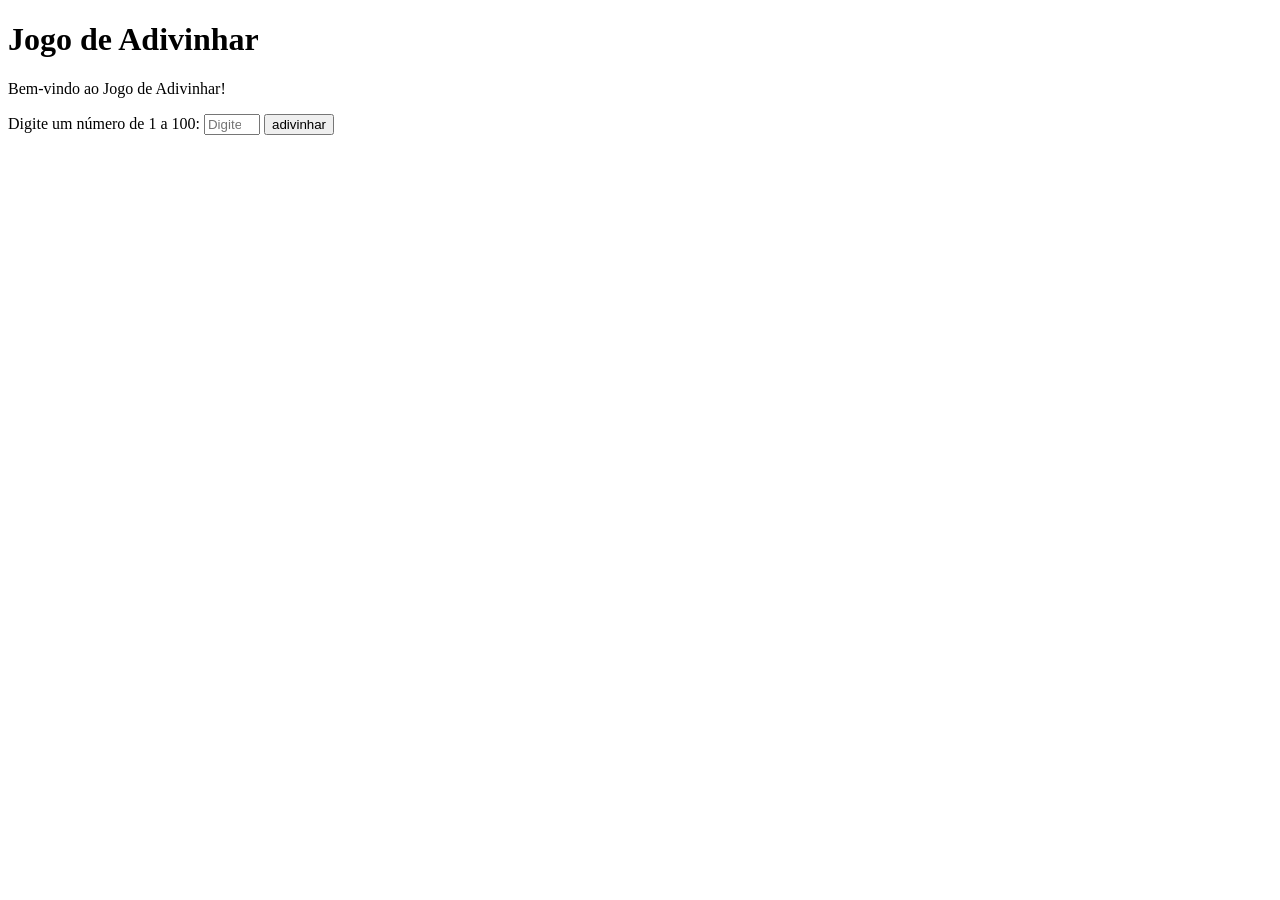
==== faculdade/index.html @ 63b95c64 "adicionar jogo de adivinha" ====
<!DOCTYPE html>
<html lang="pt-BR">
<head>
    <meta charset="UTF-8">
    <meta name="viewport" content="width=device-width, initial-scale=1.0">
    <title>Jogo de Adivinhar</title>
</head>
<body>
    <header>
        <h1>Jogo de Adivinhar</h1>
    </header>
    <main>
        <p>Bem-vindo ao Jogo de Adivinhar!</p>
        <label for="jogo">Digite um número de 1 a 100:</label>
        <input type="number" id="jogo" placeholder="Digite um número de 1 a 100" min="1" max="100">
        <button id="adivinhar">adivinhar</button>
        <p id="mensagem"></p>
        <p id="tentativas"></p>
        <script src="script.js"></script>
        

    </main>
</body>
</html>
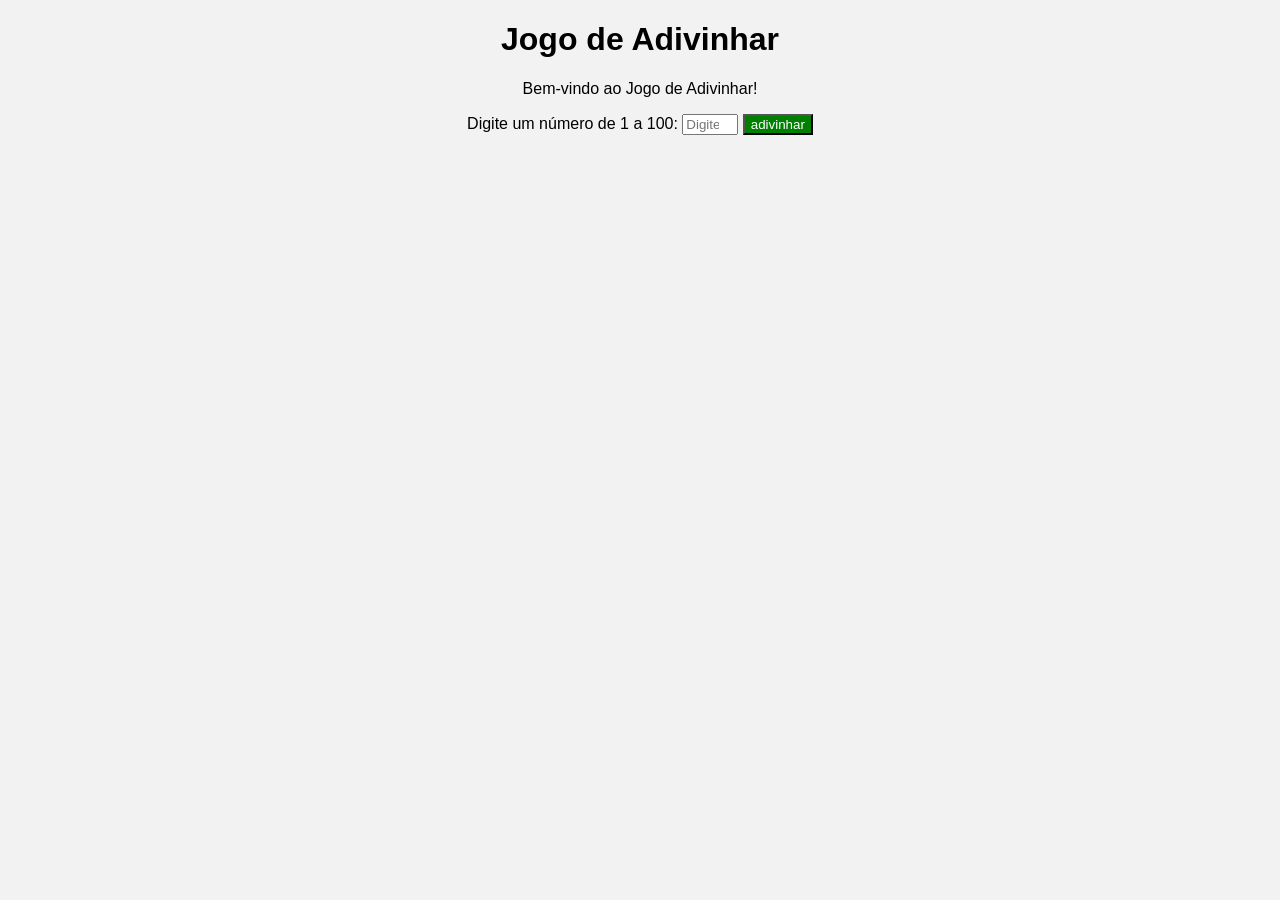
==== commit d875eb9a: "atividade jogo de adivinhação" ====
--- a/faculdade/index.html
+++ b/faculdade/index.html
@@ -4,6 +4,7 @@
     <meta charset="UTF-8">
     <meta name="viewport" content="width=device-width, initial-scale=1.0">
     <title>Jogo de Adivinhar</title>
+    <link rel="stylesheet" href="atividade.css">
 </head>
 <body>
     <header>
--- a/faculdade/atividade.css
+++ b/faculdade/atividade.css
@@ -0,0 +1,22 @@
+body {
+    font-family: Arial, sans-serif;
+    background-color: #f2f2f2;
+    text-align: center;
+}
+button {
+    background-color: green;
+    color: white;
+    cursor: pointer;
+}
+
+button:hover {
+    background-color: darkgreen;
+}
+
+button:active {
+    background-color: black;
+}
+button.perdeu {
+    background-color: gray;
+    cursor: not-allowed;
+}
